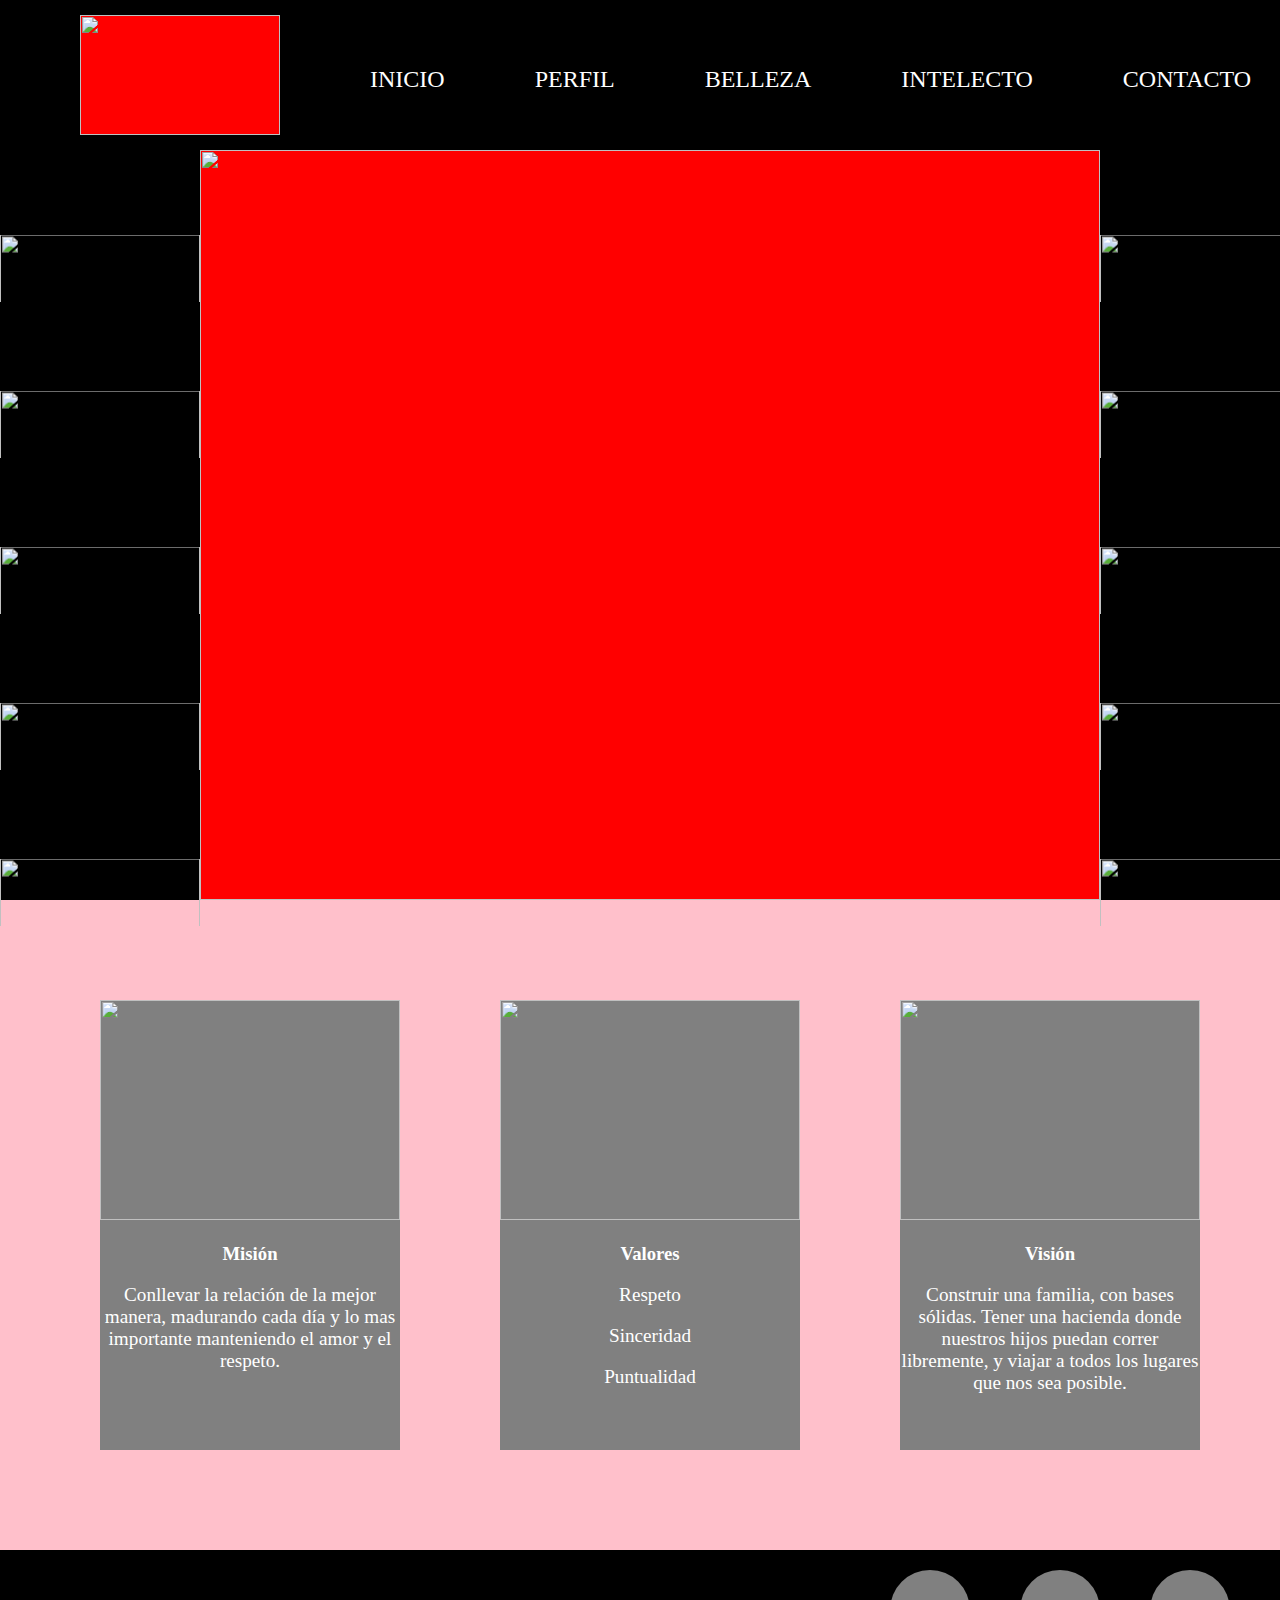
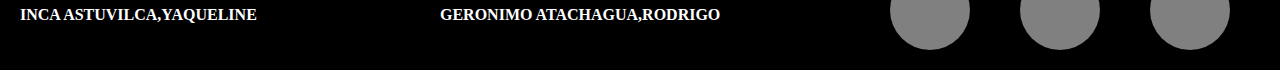
==== index.html @ fddb290d "Create index.html" ====
<!doctype html>

<html>
  <head>
    <meta charset="utf-8">
    <title>PLANTILLA</title>
	 <style>
	 
	 html{background-color:white;}
body{width:1300px;height:1670px;background-color:gray;margin:auto;}
header{width:1300px;height:150px;float:left;background-color:black;}
nav{width:1300px;height:750px;float:left;background-color:yellow;}
main{width:1300px;height:650px;float:left;background-color:pink;}
footer{width:1300px;height:120px;float:left;background-color:black;}

section#logo{width:200px;height:120px;float:left;background-color:red;margin-top:15px;margin-left:80px;}
li{float:left;margin-left:5px;margin-left:90px;margin-top:50px;font-size:1.5em;font-family:georgia;list-style:none}
 li:hover a{color:red;}

section#banner{width:200px;height:750px;float:left;background-color:black;}
section#login{width:900px;height:750px;float:left;background-color:red;}

article{width:300px;height:450px;float:left;background-color:gray;margin-left:100px;margin-top:100px;}

aside{width:400px;height:50px;float:left;background-color:black;margin-left:20px;margin-top:35px;}
div{width:80px;height:80px;float:left;background-color:gray;margin-left:50px;margin-top:20px;border-radius:80%}

  a{text-decoration:none;}
  
  h1,h2,h3,li,p,a,h4{font-family:georgia;color:white;}
  p{font-size:1.2em;}
	 
	 </style>
  </head>
  <body>
      <header>
	     
		 <section id="logo">
		     <img src="https://1.bp.blogspot.com/-J8IW3gDHz44/XqS_lowW9iI/AAAAAAAAACI/yMC-2HNsVzYk6_cZ5rTMCcGsTcbbA5tzgCLcBGAsYHQ/s320/B612_20190203_182205_072.jpg" width="200px" height="120px" />
		 
		 </section>
		 <ul>
		       <li>
			      <a href="">INICIO</a>
			   
			   </li>
			   
			   <li>
			        <a href="#perfil">PERFIL</a>
			   
			   </li>
			   
			   <li>
			        <a href="">BELLEZA</a>
			   
			   </li>
			   
			   <li>
			         <a href="">INTELECTO</a>
			   
			   </li>
			   
			   <li>
			        <a href="#contacto">CONTACTO</a>
			   
			   </li>
		 
		
		 </ul>
	  
	  </header>
	  
	  <nav>
	  
	      <section id="banner">
		  
		      <marquee background="" direction="up" scrollamount="8px">
		           <img src="https://1.bp.blogspot.com/-m5wTtd3cvuQ/XqS-_nH6b1I/AAAAAAAAABY/0gVXJ5NcYoYPLHNNEq8S4F1kfonrXRCKACLcBGAsYHQ/s320/20200109_105413.jpg" width="200px" height="148px" />
	          </marquee>
			  
			  <marquee background="" direction="up" scrollamount="8px">
		           <img src="https://1.bp.blogspot.com/-bCFweZ2MDVk/XqS_BicVH6I/AAAAAAAAABc/Ft1DNe1saQgFXXj1OqYiT0OiD9a0I7shgCLcBGAsYHQ/s320/20200110_173941.jpg" width="200px" height="148px" />
	          </marquee>
			  
			  <marquee background="" direction="up" scrollamount="8px">
		           <img src="https://1.bp.blogspot.com/-Ijkk_q2DP7Y/XqS_EmH8SBI/AAAAAAAAABg/-oMck5B9zcMclUlK88QfGfBROZsl6Y2egCLcBGAsYHQ/s320/20200110_174956.jpg" width="200px" height="148px" />
	          </marquee>
			  
			  <marquee background="" direction="up" scrollamount="8px">
		           <img src="https://1.bp.blogspot.com/-pMZhYTjt9u8/XqS_Fmt_73I/AAAAAAAAABk/EOOyyIv2nk0zbQ0sXojryOGMKfpzmILwwCLcBGAsYHQ/s320/20200121_131753_HDR.jpg" width="200px" height="148px" />
	          </marquee>
			  
			  <marquee background="" direction="up" scrollamount="8px">
		           <img src="https://1.bp.blogspot.com/-pkvj27BPfkk/XqS_L-0GdYI/AAAAAAAAABs/llPoT46Q_T4GS2ZkiyFJ8jiLwJfaNJb_wCLcBGAsYHQ/s320/20200122_104048.jpg" width="200px" height="148px" />
	          </marquee>
		  
		  
		  </section>
		  
		  <section id="login">
		      <img src="https://1.bp.blogspot.com/-Yu50sM05f4k/XqTMU-febrI/AAAAAAAAACw/gPWxoRnyP7s6tn61mj0Ei3mw-O_sErTdQCLcBGAsYHQ/s320/20200109_105413.jpg" width="900px" height="750px" />
		  
		  </section>
		  
		  <section id="banner">
		        
			  <marquee background="" direction="up" scrollamount="8px">
		           <img src="https://1.bp.blogspot.com/-WuYaAn3lJqg/XqS9tIbTJdI/AAAAAAAAAAM/CPL4FD7juaM14VbrMIoa0cfX5W8B70hnQCLcBGAsYHQ/s320/20190501_131010.jpg" width="200px" height="148px" />
	          </marquee>
			  
			  <marquee background="" direction="up" scrollamount="8px">
		           <img src="https://1.bp.blogspot.com/-LZVLYsR9FlM/XqS9zIAH5LI/AAAAAAAAAAU/WSVb1IPqEn8H2ek9BFsFCPsbvNWIatu6gCLcBGAsYHQ/s320/20190525_180555_HDR.jpg" width="200px" height="148px" />
	          </marquee>
			  
			  <marquee background="" direction="up" scrollamount="8px">
		           <img src="https://1.bp.blogspot.com/-Xcr0tsCS5vk/XqS9zONaOlI/AAAAAAAAAAQ/GBk8ie30uN42F7G4eHN-MfnKCPe7OQItwCLcBGAsYHQ/s320/20191208_124052.jpg" width="200px" height="148px" />
	          </marquee>
			  
			  <marquee background="" direction="up" scrollamount="8px">
		           <img src="https://1.bp.blogspot.com/-uQ7LSGr31YE/XqS-XX2pFuI/AAAAAAAAAA0/fKhmJIB-kTM4qhy6tVbnBrxxN5fGVe4gQCLcBGAsYHQ/s320/20200107_171255.jpg" width="200px" height="148px" />
	          </marquee>
			  
			  <marquee background="" direction="up" scrollamount="8px">
		           <img src="https://1.bp.blogspot.com/-za4s7oij9Gg/XqS-lNR_0LI/AAAAAAAAABA/3Mu7u7iz7IsSH-DSjMkSRBUkKWWn8QxcACLcBGAsYHQ/s320/20200109_105053.jpg" width="200px" height="148px" />
	          </marquee>
		  
		  
		  </section>
	  
	  </nav>
	  
	  <main id="perfil">
	  
	     <article>
		 <center>
		  <img src="https://1.bp.blogspot.com/-bA8P4fDuNzU/XqS-JEgQWMI/AAAAAAAAAAo/ZdHsSMsJ1nMbvJAjLXQC9x9N749Vvs5pACLcBGAsYHQ/s320/20200107_171225.jpg" width="300px" height="220px" />
		   <h3>Misión </h3>
		   <p>Conllevar la relación de la mejor manera, madurando cada día y lo mas importante manteniendo el amor y el respeto.</p>
		   </center>
		 </article>
		 
		 <article>
		   <center>
		   <img src="https://1.bp.blogspot.com/-Rwy0ZDPhH4o/XqS_Qp99rrI/AAAAAAAAABw/_C5XzJp7ljEMu5kRBwO6-Hmj6qfehqs2QCLcBGAsYHQ/s320/20200202_102934.jpg" width="300px" height="220px" />
		 
		     <h3>Valores </h3>
		   <p>Respeto </p>
		    <p>Sinceridad </p>
			 <p>Puntualidad </p>
			 </center>
		 </article>
		 
		 <article>
		  <center>
		   <img src="https://1.bp.blogspot.com/-Zga9KGhVbhs/XqS_mVuUR4I/AAAAAAAAACM/DKYMfSXSF085TmX8S3pHj9JMD1I03c7uwCLcBGAsYHQ/s320/20200202_104426.jpg" width="300px" height="220px" />
		  
		     <h3>Visión </h3>
		   <p>Construir una familia, con bases sólidas. Tener una hacienda donde nuestros hijos puedan correr libremente, y viajar a todos los lugares que nos sea posible.</p>
		    </center>
		</article>
	  
	  </main>
	  
	  <footer id="contacto">
	      <aside>
		  <h4>INCA ASTUVILCA,YAQUELINE</h4>
		  </aside>
		
		  <aside>
		  <h4>GERONIMO ATACHAGUA,RODRIGO</h4>
		  </aside>
		
		  <div class="circulo">
		  </div>
		
		  <div class="circulo">
		  </div>
		
		  <div class="circulo">
		  </div>
	  
	  </footer>
  
  
  
  </body>
  
  
  
  
  
  
  
  
  
  </html>
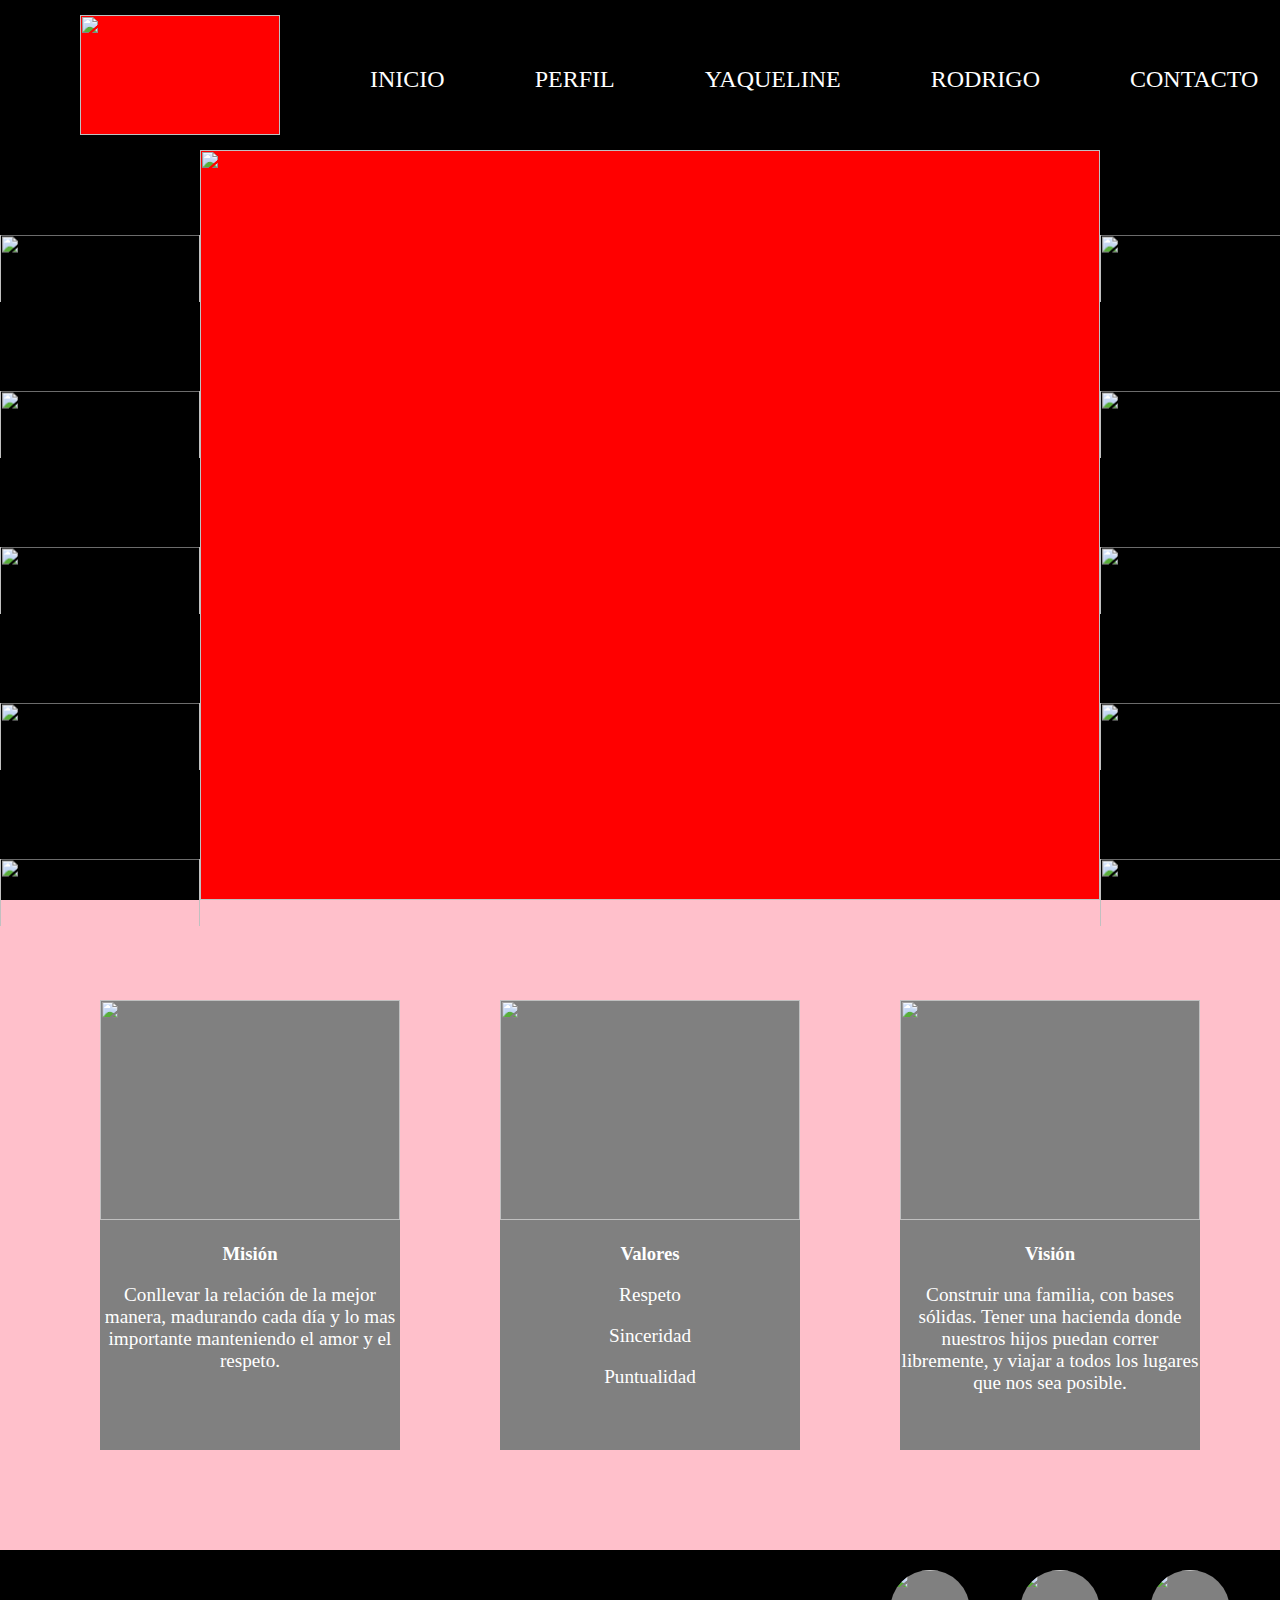
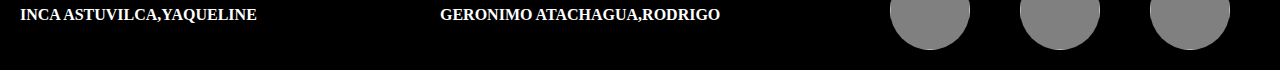
==== commit 2a9885f1: "Create index.html" ====
--- a/index.html
+++ b/index.html
@@ -3,10 +3,10 @@
 <html>
   <head>
     <meta charset="utf-8">
-    <title>PLANTILLA</title>
+    <title>YAQUELINE</title>
 	 <style>
 	 
-	 html{background-color:white;}
+	  html{background-color:white;}
 body{width:1300px;height:1670px;background-color:gray;margin:auto;}
 header{width:1300px;height:150px;float:left;background-color:black;}
 nav{width:1300px;height:750px;float:left;background-color:yellow;}
@@ -29,6 +29,8 @@
   
   h1,h2,h3,li,p,a,h4{font-family:georgia;color:white;}
   p{font-size:1.2em;}
+  
+   .circulo> .imagen{border-radius:80%}
 	 
 	 </style>
   </head>
@@ -41,7 +43,7 @@
 		 </section>
 		 <ul>
 		       <li>
-			      <a href="">INICIO</a>
+			      <a href="https://rodrigo-yaqui.github.io/POrquis/">INICIO</a>
 			   
 			   </li>
 			   
@@ -51,12 +53,12 @@
 			   </li>
 			   
 			   <li>
-			        <a href="">BELLEZA</a>
-			   
-			   </li>
-			   
-			   <li>
-			         <a href="">INTELECTO</a>
+			        <a href="https://rodrigo-yaqui.github.io/yaqui/">YAQUELINE</a>
+			   
+			   </li>
+			   
+			   <li>
+			         <a href="https://geronimorodrigo.github.io/geronimo/">RODRIGO</a>
 			   
 			   </li>
 			   
@@ -170,14 +172,23 @@
 		  <h4>GERONIMO ATACHAGUA,RODRIGO</h4>
 		  </aside>
 		
-		  <div class="circulo">
-		  </div>
-		
-		  <div class="circulo">
-		  </div>
-		
-		  <div class="circulo">
-		  </div>
+		 		<a target="_blank" href="https://www.facebook.com/profile.php?id=100022069533443">
+         <div class="circulo">
+         <img src="https://seduzacregion07.files.wordpress.com/2014/05/logo-facebook1.png" width="80px" height="80px" class="imagen" />
+         </div>
+         </a>
+  
+          <a target="_blank" href="https://wa.me/51927311924?text=Hola%20necesito%20informacion">
+         <div class="circulo">
+           <img src="https://banner2.kisspng.com/20180330/qzw/kisspng-whatsapp-logo-computer-icons-messenger-5abe20d1e68177.1133491015224096819442.jpg" width="80px" height="80px" class="imagen"  />
+            </div>
+          </a>
+           <a target="_blank" href="https://www.youtube.com/channel/UCpQnPLj2nWhGEVUF3_J_0mQ/">
+          <div class="circulo">
+           <img src="https://www.factmag.com/wp-content/uploads/2018/05/youtube-logo-081217-616x440.jpg" width="80px" height="80px" class="imagen" />
+            </div>
+         </a>
+
 	  
 	  </footer>
   
